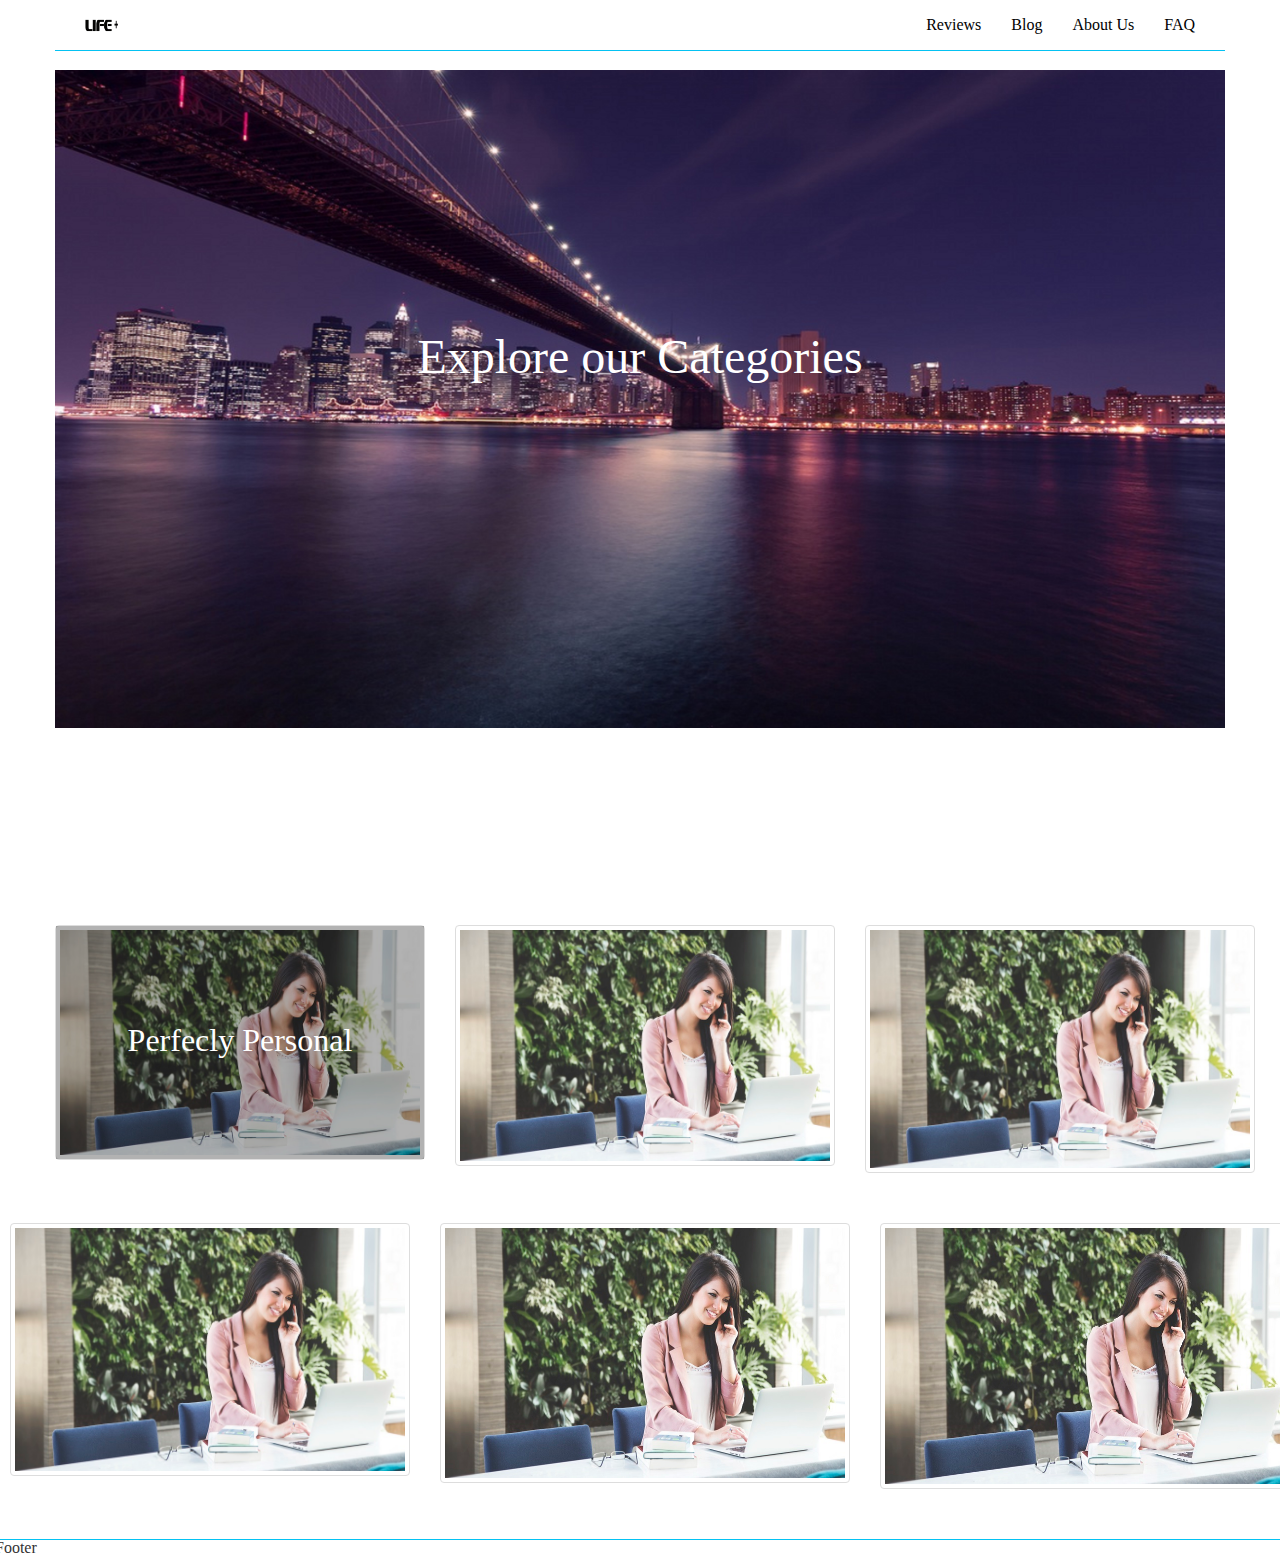
==== categories.html @ ea738551 "changes due to changes between local and remote server" ====
<!DOCTYPE html>
<html lang="en">
    <head>
        <meta charset="utf-8">
        <meta http-equiv="X-UA-Compatible" content="IE=edge">
        <meta name="viewport" content="width=device-width, initial-scale=1">
        <!-- The above 3 meta tags *must* come first in the head; any other head content must come *after* these tags -->
        <title>Categories</title>
        <!-- Bootstrap -->
        <link href="css/bootstrap.min.css" rel="stylesheet">
        <link href="css/shop.css" rel="stylesheet">
        <link href="css/thumbnail-gallery.css" rel="stylesheet">
        <!-- HTML5 shim and Respond.js for IE8 support of HTML5 elements and media queries -->
        <!-- WARNING: Respond.js doesn't work if you view the page via file:// -->
        <!--[if lt IE 9]>
        <script src="https://oss.maxcdn.com/html5shiv/3.7.2/html5shiv.min.js"></script>
        <script src="https://oss.maxcdn.com/respond/1.4.2/respond.min.js"></script>
        <![endif]-->
    </head>
    <body>
        <nav class="navbar navbar-fixed-top" role="navigation">
            <div id="topnavbar" class="container">
                <div id="logodiv" class="col-md-2" class="navbar-header">
                    <button type="button" class="navbar-toggle"
                    data-toggle="collapse"
                    data-target=".navbar-collapse">
                    <span class="sr-only">Toggle navigation</span>
                    <span class="icon-bar"></span>
                    <span class="icon-bar"></span>
                    <span class="icon-bar"></span>
                    </button> <a href="index.html" class="navbar-brand">
                    <span ><img src="images/LogoBlack.gif"></span>
                    </a>
                </div>
                <div id="navoptions" class="pull-right">
                    <div class="collapse navbar-collapse">
                        <ul class="nav navbar-nav">
                            <li><a href="#">Reviews</a></li>
                            <li><a href="#">Blog</a></li>
                            <li><a href="#">About Us</a></li>
                            <li><a href="#">FAQ</a></li>
                        </ul>
                    </div>
                </div>
            </div>
        </nav>
        
        <div id="banner" class="container fill ">
            <div class="row">

                <div id="map" class="text-center ">
                    <img class="img-responsive " src="images/Categories/explore.jpg" alt="">
                    <div class="caption">
                     <p>Explore our Categories</p>
                     </div>
                </div> <!-- This one wants to be 100% height -->
                </div>
            
         </div>
        
        <div class="container">
            <div id="mainpage">
    
            <div class="row">






        
                <div class="row">
                    <div class="col-xs-4 thumb">
                        <a class="thumbnail wrapper" href="#">
                        <img class="img-responsive" src="images/Categories/personal.jpg" alt="">
                        <div class="overlay">
                     <h2>Perfecly Personal</h2>
      
                    </div>
    
                        </a>
                    </div>
                    <div class="row">
                    <div class="col-xs-4 thumb">
                        <a class="thumbnail" href="#">
                        <img class="img-responsive" src="images/Categories/personal.jpg" alt="">

                        </a>
                    </div>
                    <div class="row">
                    <div class="col-xs-4 thumb">
                        <a class="thumbnail" href="#">
                        <img class="img-responsive" src="images/Categories/personal.jpg" alt="">

                        </a>
                    </div>
                    <div class="row">
                    <div class="col-xs-4 thumb">
                        <a class="thumbnail" href="#">
                        <img class="img-responsive" src="images/Categories/personal.jpg" alt="">

                        </a>
                    </div>
                    <div class="row">
                    <div class="col-xs-4 thumb">
                        <a class="thumbnail" href="#">
                        <img class="img-responsive" src="images/Categories/personal.jpg" alt="">

                        </a>
                    </div>
                    <div class="row">
                    <div class="col-xs-4 thumb">
                        <a class="thumbnail" href="#">
                        <img class="img-responsive" src="images/Categories/personal.jpg" alt="">

                        </a>
                    </div>
                    
                </div>
            </div>
            <div>
            </div>
            <div class="row">
                <div id="footer"class="col-md-12 "><h3>Footer</h3></div>
            </div>
        </div>
    </div>
    <!-- jQuery (necessary for Bootstrap's JavaScript plugins) -->
    <script src="https://ajax.googleapis.com/ajax/libs/jquery/1.11.2/jquery.min.js"></script>
    <!-- Include all compiled plugins (below), or include individual files as needed -->
    <script src="js/bootstrap.min.js"></script>
    <script>
    </script>
    <script>
                                            $('.carousel').carousel({
                                            interval: 10000;
                                            });
    </script>
</body>
</html>
---- css/shop.css ----
html,body,div,span,applet,object,iframe,h1,h2,h3,h4,h5,h6,p,blockquote,pre,a,abbr,acronym,address,big,cite,code,del,dfn,em,img,ins,kbd,q,s,samp,small,strike,strong,sub,sup,tt,var,b,u,i,center,dl,dt,dd,ol,ul,li,fieldset,form,label,legend,table,caption,tbody,tfoot,thead,tr,th,td,article,aside,canvas,details,embed,figure,figcaption,footer,header,hgroup,menu,nav,output,ruby,section,summary,time,mark,audio,video{border:0;font-size:100%;font:inherit;vertical-align:baseline;margin:0;padding:0}article,aside,details,figcaption,figure,footer,header,hgroup,menu,nav,section{display:block}body{line-height:1}ol,ul{list-style:none}blockquote,q{quotes:none}blockquote:before,blockquote:after,q:before,q:after{content:none}table{border-collapse:collapse;border-spacing:0}

html, body {
    height: 100%;
}



#navoptions  ul li a{

	color: #000000;

}

#navoptions  ul li a:hover{

color:#05C2F2;
-webkit-transition: all ease 0.7s;
-moz-transition: all ease 0.7s;
-o-transition: all ease 0.7s;
-ms-transition: all ease 0.7s ;
transition: all ease 0.5s ;}

}


.setImage{
 width: 100%;
 height:3em;
 
 }


#logodiv img {
  width: auto;
  height : auto;
  max-height: 100%;
  min-width: 200%;
}

#topnavbar{
	background-color: #FFFFFF;
	border-bottom: 0.5px solid #05C2F2;
}

.bordercheck{

	border: 1px solid red;
}

#footer{

	border-top: 0.5px solid #05C2F2;
}

ul {
	list-style: none;
	padding-left:0;
}

.wrapper {
 
 text-align: center;
 position: relative; 

 
 
}

.wrapper img {

  display: block;
  max-width:100%;
}

.wrapper .overlay {
  font-size: 2em;
  padding-top: 25%;
  position: absolute;
  bottom:0;
  left:0;
  width:100%;
  height:100%;
  background-color: rgba(0,0,0,0.3);
  color:white;
}

.oneline{

	margin-top: 75px;
}

a {
  outline: 0;
  color: #000000;
  text-decoration: none; /* no underline */
}
a:visited {
  outline: 0;
  color: #000000;
  text-decoration: none; /* no underline */
}

a:hover {
  outline: 0;
  color: #000000;
  text-decoration: none; /* no underline */
}

 
.caption {
    color: #FFFFFF;
    font-size: 3em;
    position: absolute;
    top: 40%;
    left: 0;
    width: 100%;
}


.fill{ 
    min-height: 100%;
    height: 100%;
}

#map {
  
    width: 100%;
    height: 100%;
     max-height: 100%;
    display: block;
    position: relative;
   
  }

  #products{

    padding-top: 25px;
  }

  #mainpage{padding-top: 25px;}

#banner{overflow: hidden;}
---- css/thumbnail-gallery.css ----
/*!
 * Start Bootstrap - Thumbnail Gallery HTML Template (http://startbootstrap.com)
 * Code licensed under the Apache License v2.0.
 * For details, see http://www.apache.org/licenses/LICENSE-2.0.
 */

body {
    padding-top: 70px; /* Required padding for .navbar-fixed-top. Change if height of navigation changes. */
}

.thumb {
    margin-bottom: 30px;
}

footer {
    margin: 50px 0;
}
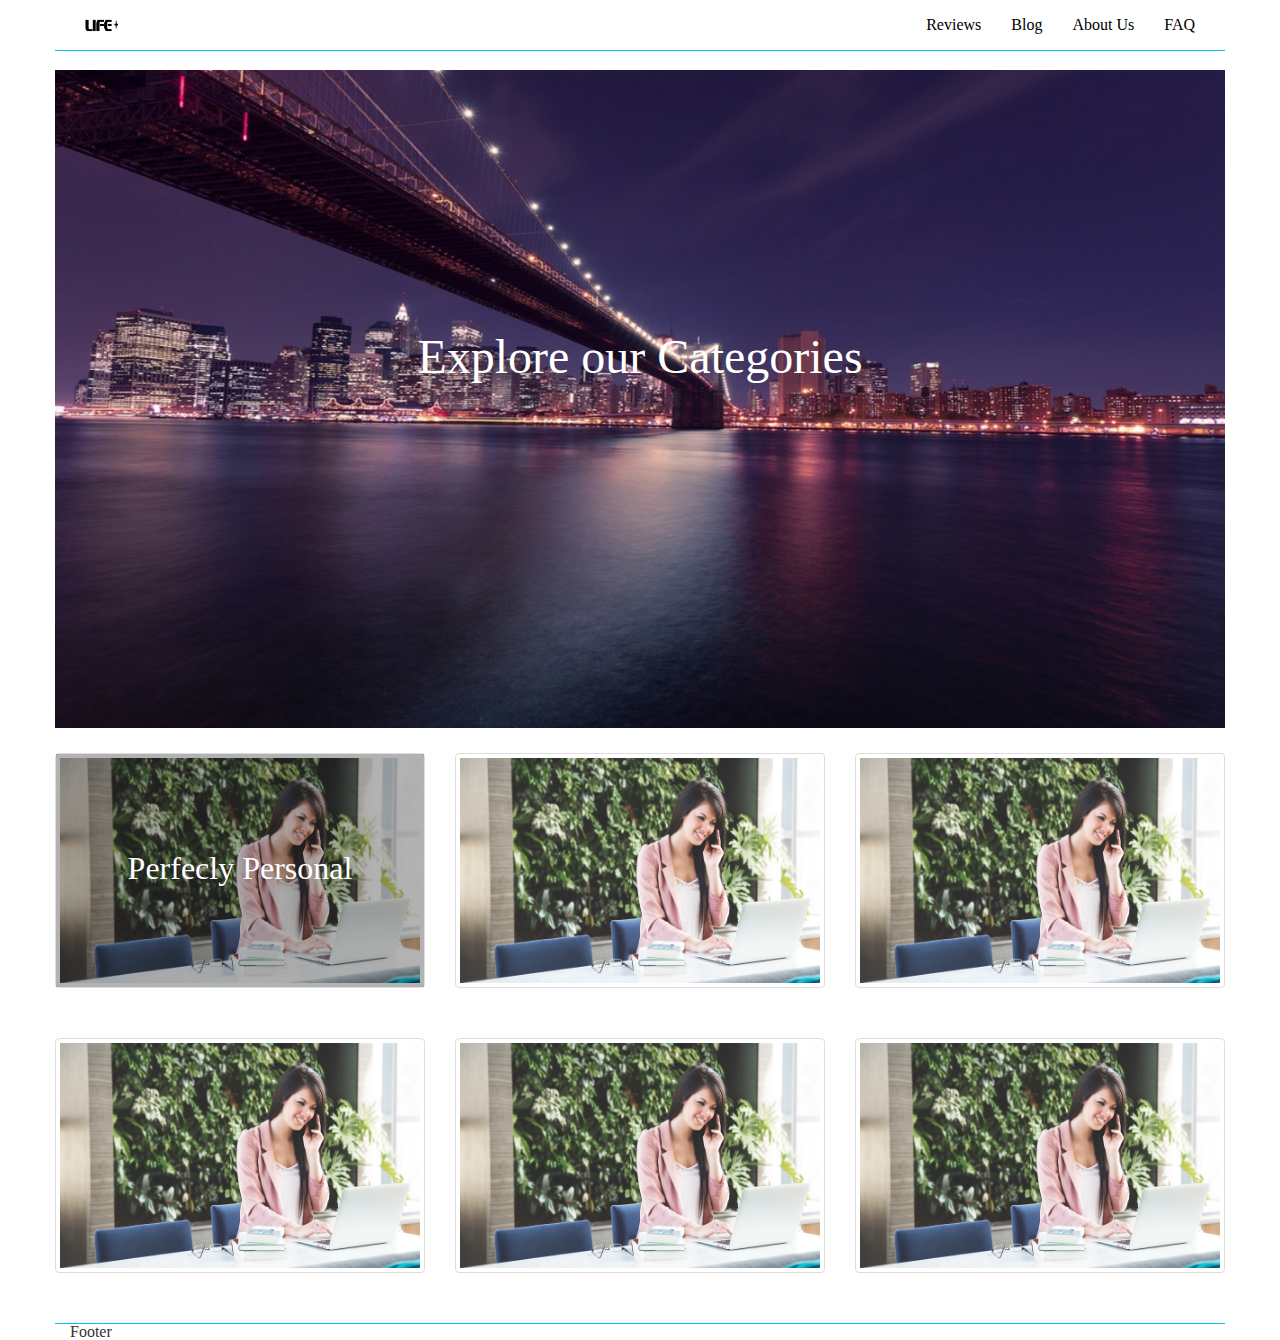
==== commit d8f96267: "blog,review,about,index(imagemap,disclaimer)" ====
--- a/categories.html
+++ b/categories.html
@@ -29,112 +29,95 @@
                     <span class="icon-bar"></span>
                     <span class="icon-bar"></span>
                     </button> <a href="index.html" class="navbar-brand">
-                    <span ><img src="images/LogoBlack.gif"></span>
+                    <span ><img src="images/LogoBlack.gif" alt="logo"></span>
                     </a>
                 </div>
                 <div id="navoptions" class="pull-right">
                     <div class="collapse navbar-collapse">
                         <ul class="nav navbar-nav">
-                            <li><a href="#">Reviews</a></li>
-                            <li><a href="#">Blog</a></li>
-                            <li><a href="#">About Us</a></li>
-                            <li><a href="#">FAQ</a></li>
+                            <li><a href="reviews.html">Reviews</a></li>
+                            <li><a href="blog.html">Blog</a></li>
+                            <li><a href="about.html">About Us</a></li>
+                            <li><a href="faq.html">FAQ</a></li>
                         </ul>
                     </div>
                 </div>
             </div>
         </nav>
-        
-        <div id="banner" class="container fill ">
+
+        <div id="banner" class="container">
             <div class="row">
+                <div id="map" class="text-center ">
+                    <img class="img-responsive " src="images/Categories/explore.jpg" alt="explore">
+                    <div class="caption">
+                        <p>Explore our Categories</p>
+                    </div>
+                    </div> <!-- This one wants to be 100% height -->
+                </div>
 
-                <div id="map" class="text-center ">
-                    <img class="img-responsive " src="images/Categories/explore.jpg" alt="">
-                    <div class="caption">
-                     <p>Explore our Categories</p>
-                     </div>
-                </div> <!-- This one wants to be 100% height -->
-                </div>
-            
-         </div>
-        
-        <div class="container">
-            <div id="mainpage">
-    
-            <div class="row">
+            </div>
 
+            <div class="container">
+                <div id="mainpage">
 
+                    <div class="row">
 
+                        <div class="row">
+                            <div class="col-xs-4 thumb">
+                                <a class="thumbnail wrapper" href="perfectlypersonal.html">
+                                <img class="img-responsive" src="images/Categories/personal.jpg" alt="perfectly personal">
+                                <div class="overlay">
+                                    <h2>Perfecly Personal</h2>
 
+                                </div>
 
+                                </a>
+                            </div>
+                            <div class="col-xs-4 thumb">
+                                <a class="thumbnail" href="#">
+                                <img class="img-responsive" src="images/Categories/personal.jpg" alt="category image">
+                                </a>
+                            </div>
+                            <div class="col-xs-4 thumb">
+                                <a class="thumbnail" href="#">
+                                <img class="img-responsive" src="images/Categories/personal.jpg" alt="category image">
+                                </a>
+                            </div>
+                            <div class="col-xs-4 thumb">
+                                <a class="thumbnail" href="#">
+                                <img class="img-responsive" src="images/Categories/personal.jpg" alt="category image">
+                                </a>
+                            </div>
+                            <div class="col-xs-4 thumb">
+                                <a class="thumbnail" href="#">
+                                <img class="img-responsive" src="images/Categories/personal.jpg" alt="category image">
+                                </a>
+                            </div>
+                            <div class="col-xs-4 thumb">
+                                <a class="thumbnail" href="#">
+                                <img class="img-responsive" src="images/Categories/personal.jpg" alt="category image">
+                                </a>
+                            </div>
 
-        
-                <div class="row">
-                    <div class="col-xs-4 thumb">
-                        <a class="thumbnail wrapper" href="#">
-                        <img class="img-responsive" src="images/Categories/personal.jpg" alt="">
-                        <div class="overlay">
-                     <h2>Perfecly Personal</h2>
-      
+                        </div>
                     </div>
-    
-                        </a>
+                    <div>
                     </div>
                     <div class="row">
-                    <div class="col-xs-4 thumb">
-                        <a class="thumbnail" href="#">
-                        <img class="img-responsive" src="images/Categories/personal.jpg" alt="">
-
-                        </a>
+                        <div id="footer"class="col-md-12 "><h3>Footer</h3></div>
                     </div>
-                    <div class="row">
-                    <div class="col-xs-4 thumb">
-                        <a class="thumbnail" href="#">
-                        <img class="img-responsive" src="images/Categories/personal.jpg" alt="">
-
-                        </a>
-                    </div>
-                    <div class="row">
-                    <div class="col-xs-4 thumb">
-                        <a class="thumbnail" href="#">
-                        <img class="img-responsive" src="images/Categories/personal.jpg" alt="">
-
-                        </a>
-                    </div>
-                    <div class="row">
-                    <div class="col-xs-4 thumb">
-                        <a class="thumbnail" href="#">
-                        <img class="img-responsive" src="images/Categories/personal.jpg" alt="">
-
-                        </a>
-                    </div>
-                    <div class="row">
-                    <div class="col-xs-4 thumb">
-                        <a class="thumbnail" href="#">
-                        <img class="img-responsive" src="images/Categories/personal.jpg" alt="">
-
-                        </a>
-                    </div>
-                    
                 </div>
             </div>
-            <div>
-            </div>
-            <div class="row">
-                <div id="footer"class="col-md-12 "><h3>Footer</h3></div>
-            </div>
-        </div>
-    </div>
-    <!-- jQuery (necessary for Bootstrap's JavaScript plugins) -->
-    <script src="https://ajax.googleapis.com/ajax/libs/jquery/1.11.2/jquery.min.js"></script>
-    <!-- Include all compiled plugins (below), or include individual files as needed -->
-    <script src="js/bootstrap.min.js"></script>
-    <script>
-    </script>
-    <script>
-                                            $('.carousel').carousel({
-                                            interval: 10000;
-                                            });
-    </script>
-</body>
-</html>+            <!-- jQuery (necessary for Bootstrap's JavaScript plugins) -->
+            <script src="https://ajax.googleapis.com/ajax/libs/jquery/1.11.2/jquery.min.js"></script>
+            <!-- Include all compiled plugins (below), or include individual files as needed -->
+            <script src="js/bootstrap.min.js"></script>
+            <script>
+            </script>
+            <script>
+                    $('.carousel').carousel({
+                    interval: 5000;
+                    });
+            </script>
+        </body>
+    </html>--- a/css/shop.css
+++ b/css/shop.css
@@ -138,6 +138,210 @@
     padding-top: 25px;
   }
 
-  #mainpage{padding-top: 25px;}
-
-#banner{overflow: hidden;}+#mainpage{
+
+  padding-top: 25px;
+}
+
+#banner{
+
+  overflow: hidden;
+}
+
+.no-gutter > [class*='col-'] {
+
+    padding-right:0;
+    padding-left:0;
+}
+
+.upsellinfo{
+
+position: relative;
+float: left;
+}
+
+.pushdown{
+
+  padding-top: 10%;
+}
+
+
+.productname p{
+
+  font-size: 3em;
+  margin-bottom: 5px;
+}
+
+#aboutproduct h2{
+  
+  font-size: 1.5em;
+}
+
+#aboutproduct h3{
+  
+  font-size: 1.25em;
+}
+
+#productpriceandcart h3{
+
+  font-size: 1.5em;
+}
+
+#review h2{
+margin-bottom: 10px;
+font-size: 2em;
+
+}
+
+#letscompare{
+  text-align: center;
+  margin-top: 20px;
+}
+
+#letscompare h2{
+
+font-size: 2em;
+
+}
+
+#review img{
+
+  padding-left: 10px;
+}
+
+
+#vs{
+    margin-top: 20px;
+    position: relative;
+    width: 100%;
+    height: 100%;
+    overflow: hidden;
+   
+}
+#main_image{
+    width: 100%;
+  
+
+    
+}
+
+
+.stats{
+
+  position: relative;
+ 
+}
+
+#sideA,#sideB{
+border-top: 1px solid #05C2F2; 
+}
+
+#sideA{
+border-right: 1px solid #05C2F2; 
+}
+
+#sideA h1,#sideB h1{
+  font-size: 1.5em;
+  text-align: center;
+}
+
+#sideA img,#sideB img{
+  margin-left: 25%;
+}
+
+.blogentries{
+ margin-bottom: 20px;
+ border-bottom: 5px solid #FFB6C1;
+}
+
+.blogentries p{
+  margin-bottom:20px;
+}
+
+.blogentries img{
+
+  margin-right: 10px;
+}
+
+#blogtitle{
+  padding-top: 20px;
+  padding-bottom: 20px;
+  text-align: center;
+   background-color: #05C2F2;
+   margin-bottom: 10px;
+}
+
+
+
+#blogtitle h1, #blogtext h1{
+  
+  font-family: 'Coda', cursive;
+  font-size: 1.5em;
+ 
+}
+
+#blogtitle p{
+  
+  margin-left: 2%;
+}
+
+/*.container{
+
+  width: auto;
+  margin-right: 50px;
+  margin-left: 50px;
+}*/
+
+#related h2{
+  border-top: 1.5px solid grey;
+  padding-top: 5px;
+  text-align: center;
+  font-size: 1.3em;
+  margin-bottom: 10px;
+}
+
+
+#thumbs{
+ padding-left:1%;
+}
+
+#thumbs img{
+  margin-right: 1%;
+  margin-left: 1%;
+}
+
+#blogtext img{
+
+  margin-bottom: 20px;
+  margin-top: 20px;
+}
+
+#reviewtext img{
+
+  margin-top: 20px;
+}
+
+#reviewtext ul li{
+  list-style-type: disc;
+
+
+}
+
+#reviewtext ul{
+  padding-left:2%;
+
+}
+
+#reviewtext{
+  margin-bottom: 20px;
+  
+
+}
+
+#reviewtext h3{
+  margin-top:20px;
+  margin-bottom:5px;
+  font-size: 1.25em;
+  
+
+}
